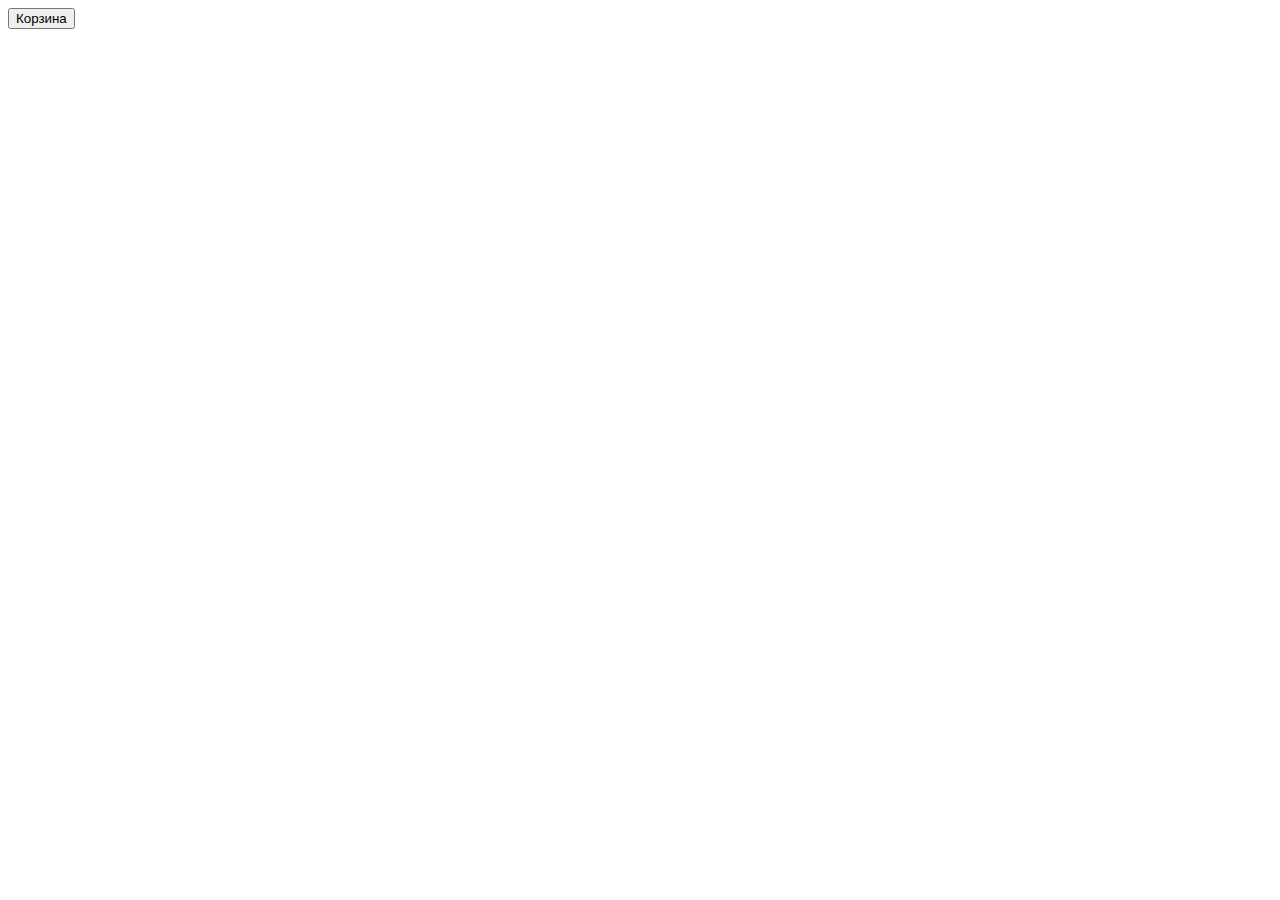
==== index.html @ 19b50850 "Create index.html" ====
<!DOCTYPE html>
<html lang="en">
<head>
    <meta charset="UTF-8">
    <meta http-equiv="X-UA-Compatible" content="IE=edge">
    <meta name="viewport" content="width=device-width, initial-scale=1.0">
    <title>Интернет Магазин</title>
</head>
<body>
    <header>
        <button class='btn-cart' type="button">Корзина</button>
    </header>
    <main>
        <div class="product"></div>
    </main>
    <script src="#"></script>
</body>
</html>
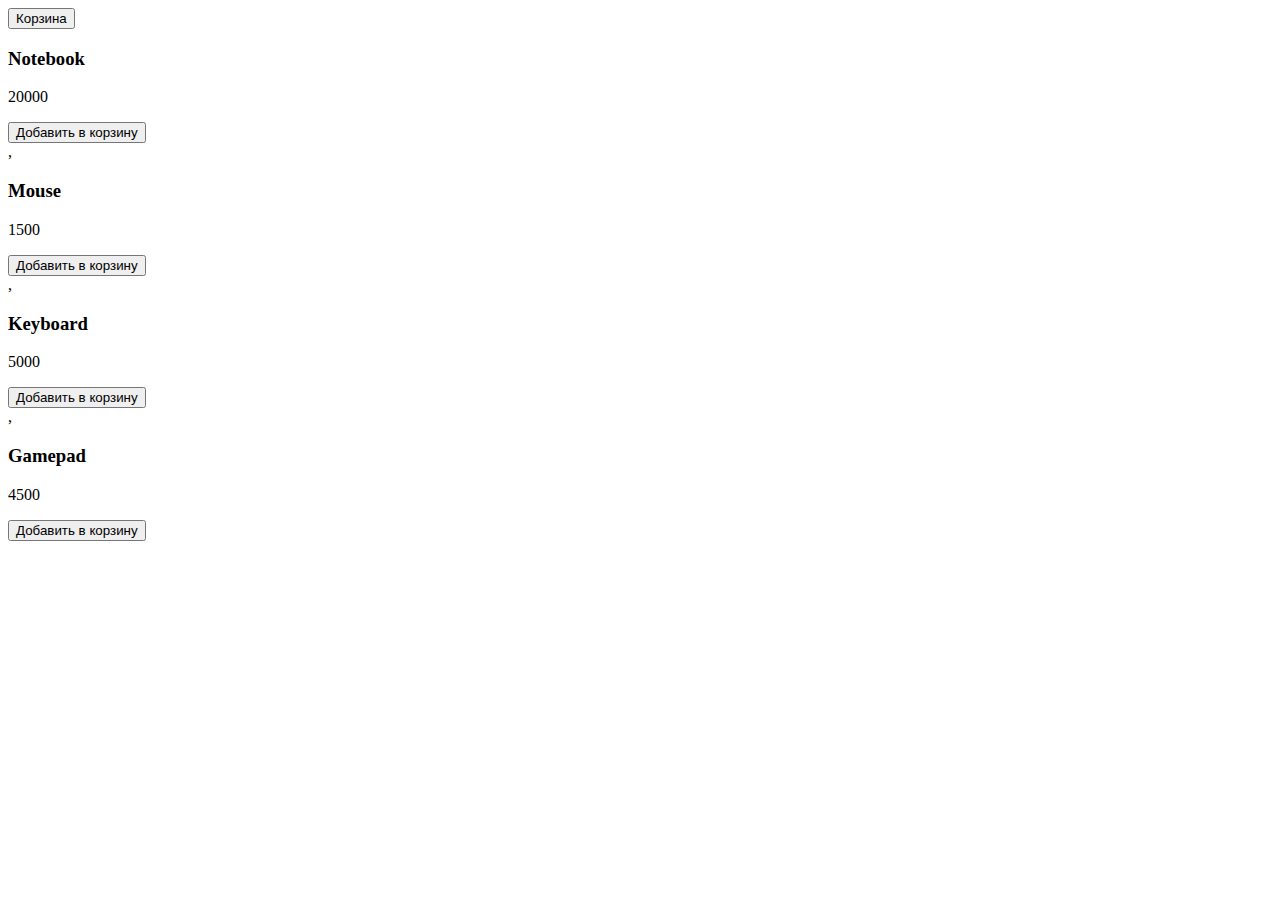
==== commit 576bca99: "add" ====
--- a/index.html
+++ b/index.html
@@ -11,8 +11,8 @@
         <button class='btn-cart' type="button">Корзина</button>
     </header>
     <main>
-        <div class="product"></div>
+        <div class="products"></div>
     </main>
-    <script src="#"></script>
+    <script src="main.js"></script>
 </body>
 </html>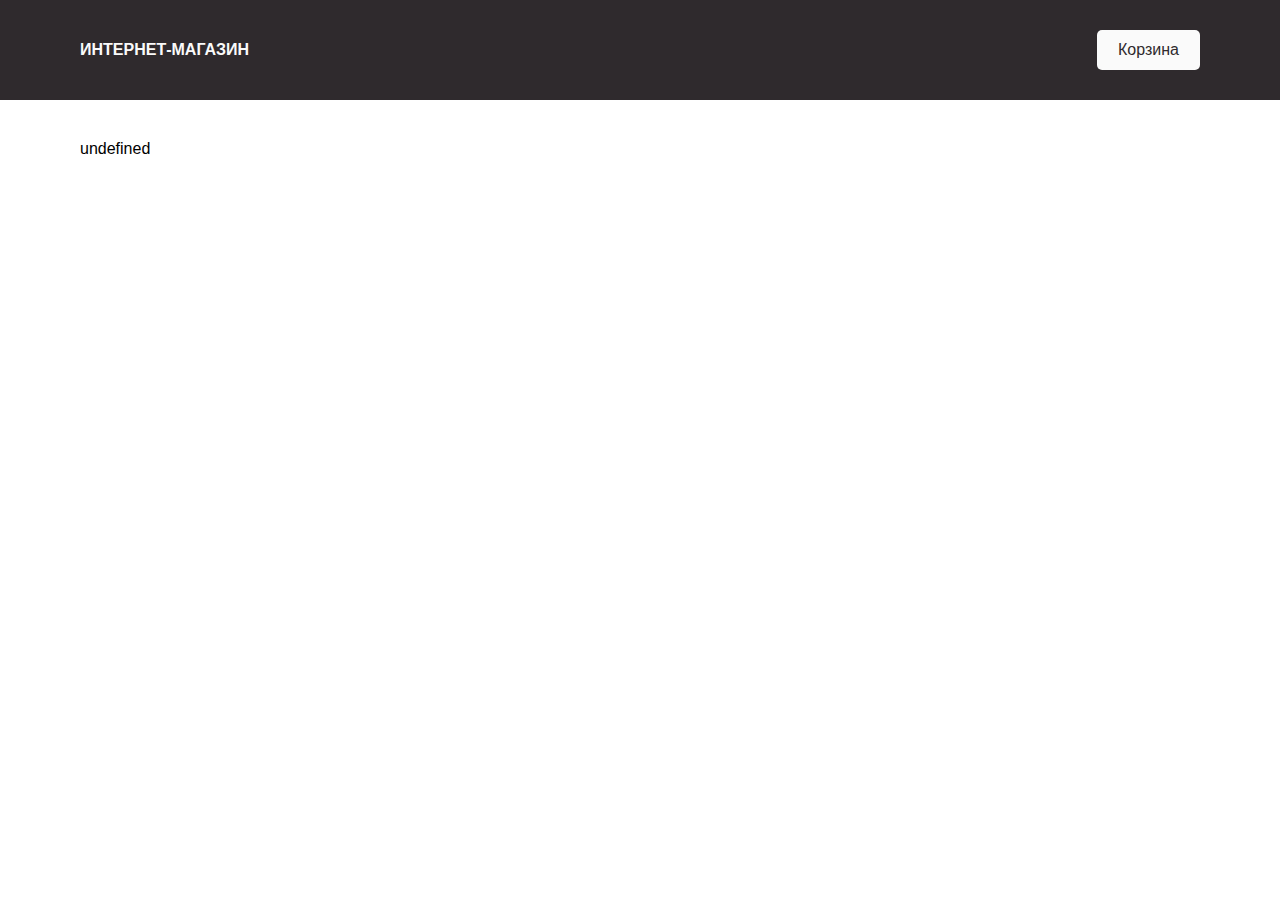
==== commit f811fcf7: "Update index.html" ====
--- a/index.html
+++ b/index.html
@@ -5,9 +5,12 @@
     <meta http-equiv="X-UA-Compatible" content="IE=edge">
     <meta name="viewport" content="width=device-width, initial-scale=1.0">
     <title>Интернет Магазин</title>
+    <link rel='stylesheet' href='css/normalize.css'>
+    <link rel='stylesheet' href='css/style.css'>
 </head>
 <body>
     <header>
+        <div class="logo">Интернет-магазин</div>
         <button class='btn-cart' type="button">Корзина</button>
     </header>
     <main>
--- a/css/style.css
+++ b/css/style.css
@@ -0,0 +1,77 @@
+body{
+    font-family: 'SF Pro Display', sans-serif;
+}
+header{
+    display: flex;
+    background-color: #2f2a2d;
+    justify-content: space-between;
+    color: #fafafa;
+    padding: 30px 80px;
+}
+button{
+    outline: none;
+}
+.logo{
+
+    text-transform: uppercase;
+    font-weight: bold;
+}
+.btn-cart{
+    background-color: #fafafa;
+    padding: 10px 20px;
+    border: 1px solid transparent;
+    color: #2f2a2d;
+    border-radius: 5px;
+    transition: all ease-in-out .4s;
+    cursor: pointer;
+}
+.btn-cart:hover{
+    background-color: transparent;
+    border-color: #fafafa;
+    color: #fafafa;
+}
+.btn-cart, .logo{
+    align-self: center;
+}
+.products{
+    column-gap: 30px;
+    display: grid;
+    grid-template-columns: repeat(auto-fit, 200px);
+    grid-template-rows: 1fr;
+    padding: 40px 80px;
+    justify-content: space-between;
+}
+p {
+    margin: 0 0 5px 0;
+}
+.product-item{
+    display: flex;
+    flex-direction: column;
+    width: 200px;
+    border-radius: 5px;
+    overflow: hidden;
+    margin: 20px 0;
+}
+img {
+    max-width: 100%;
+    height: auto
+}
+.desc {
+    border: 1px solid #c0c0c040;
+    padding: 15px
+}
+.buy-btn{
+    margin-top: 5px;
+    background-color: #2f2a2d;
+    padding: 10px 20px;
+    border: 1px solid transparent;
+    color: #fafafa;
+    border-radius: 5px;
+    transition: all ease-in-out .4s;
+    cursor: pointer;
+}
+.buy-btn:hover{
+    background-color: transparent;
+    border-color: #2f2a2d;
+    color: #2f2a2d;
+}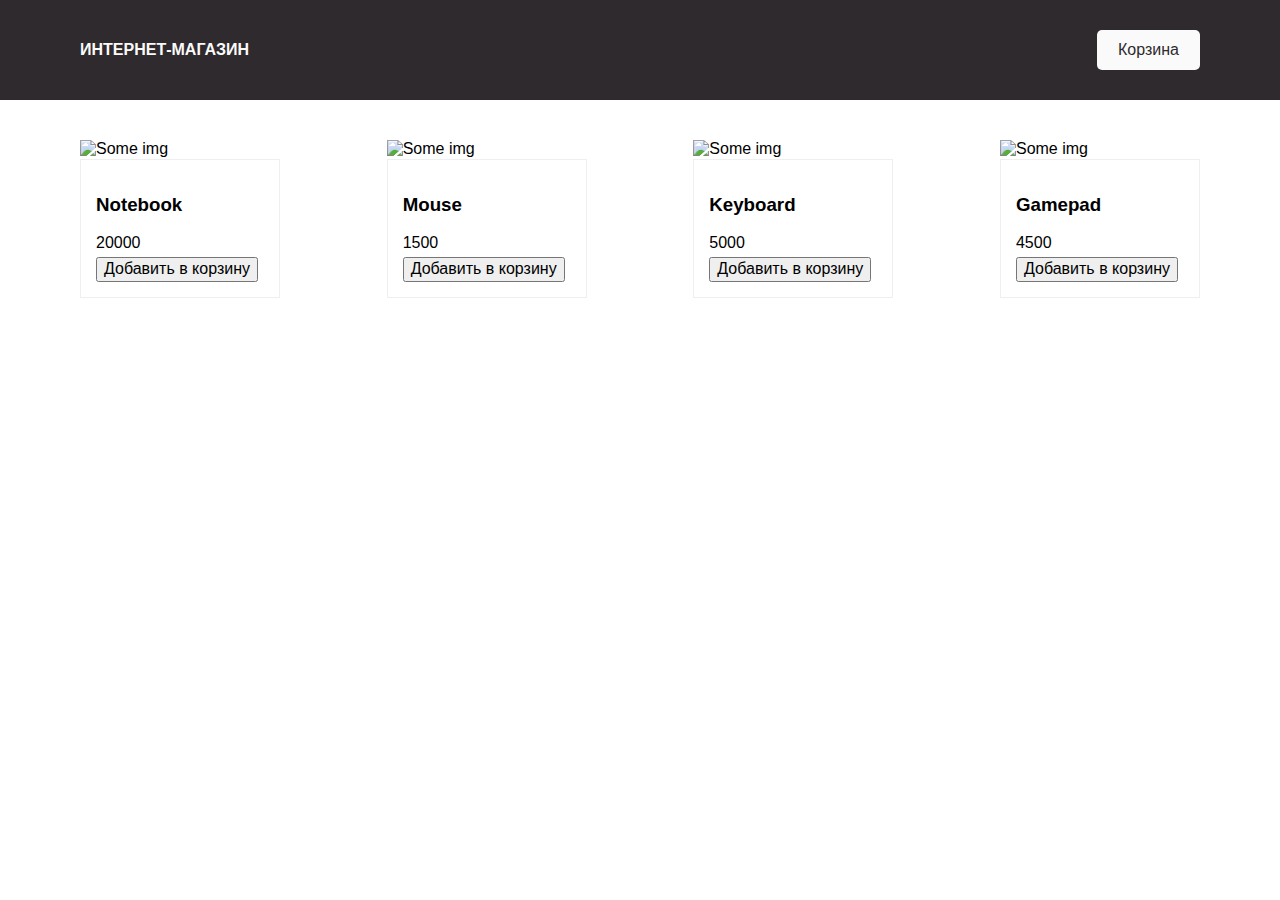
==== commit 8dc509e0: "Update index.html" ====
--- a/index.html
+++ b/index.html
@@ -16,6 +16,6 @@
     <main>
         <div class="products"></div>
     </main>
-    <script src="main.js"></script>
+    <script src="js/main.js"></script>
 </body>
 </html>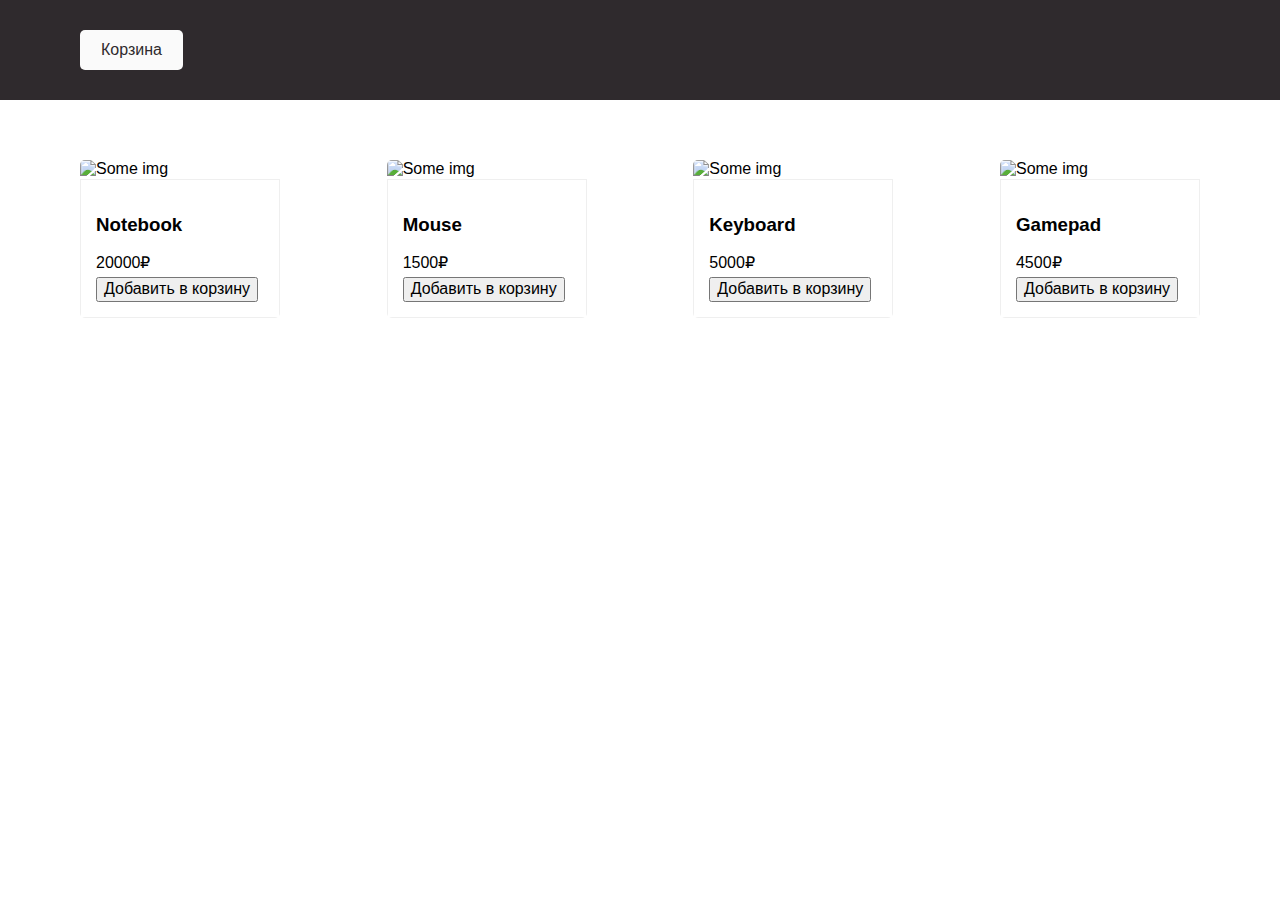
==== commit 43b82ca2: "change" ====
--- a/index.html
+++ b/index.html
@@ -1,21 +1,23 @@
 <!DOCTYPE html>
 <html lang="en">
+
 <head>
     <meta charset="UTF-8">
     <meta http-equiv="X-UA-Compatible" content="IE=edge">
     <meta name="viewport" content="width=device-width, initial-scale=1.0">
     <title>Интернет Магазин</title>
-    <link rel='stylesheet' href='css/normalize.css'>
-    <link rel='stylesheet' href='css/style.css'>
+    <link rel="stylesheet" href="./css/normalize.css">
+    <link rel="stylesheet" href="./css/style.css">
 </head>
+
 <body>
     <header>
-        <div class="logo">Интернет-магазин</div>
         <button class='btn-cart' type="button">Корзина</button>
     </header>
     <main>
         <div class="products"></div>
     </main>
-    <script src="js/main.js"></script>
+    <script src="./js/main.js"></script>
 </body>
+
 </html>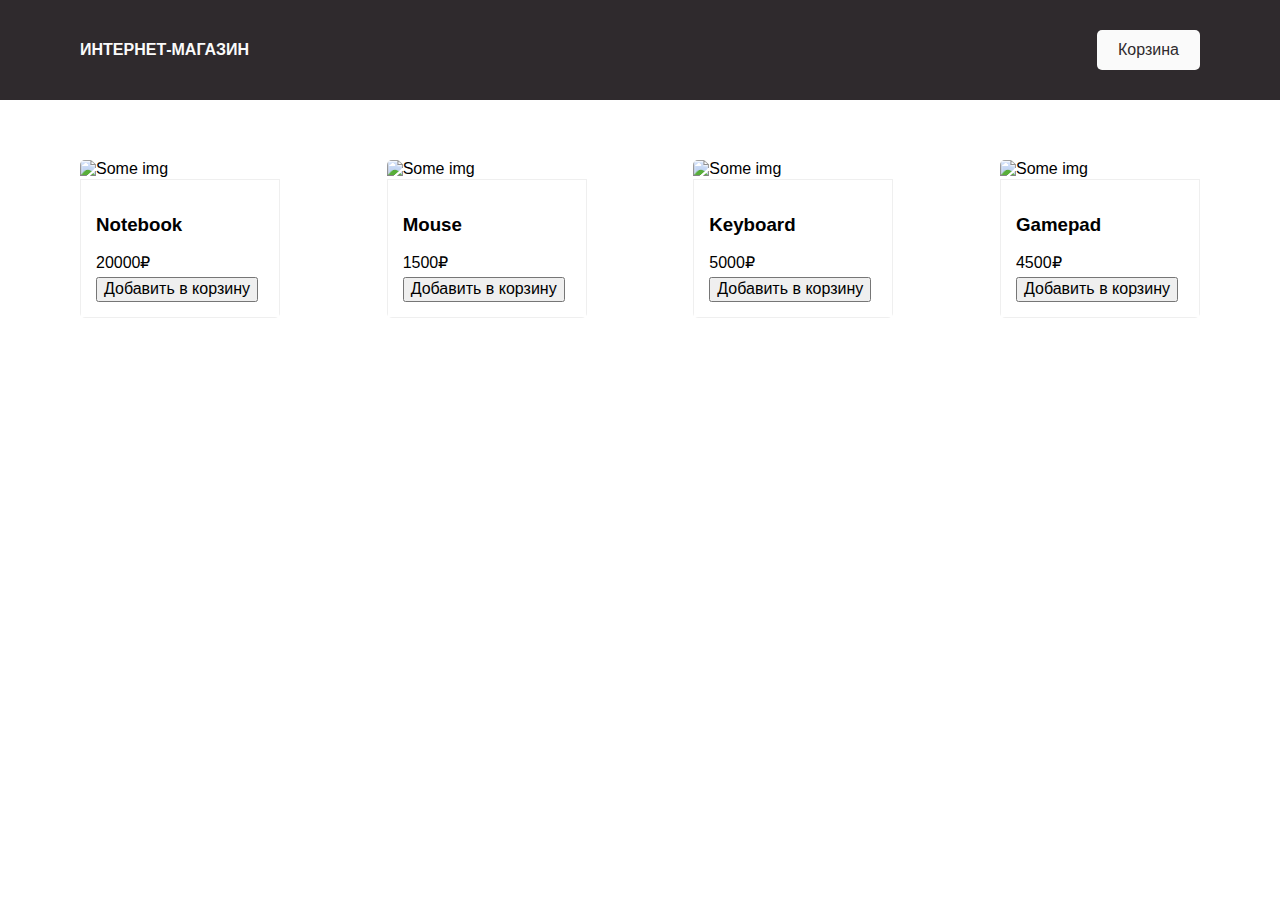
==== commit 3556290e: "Merge branch 'main' of https://github.com/Elena2803/adv into main" ====
--- a/index.html
+++ b/index.html
@@ -12,6 +12,7 @@
 
 <body>
     <header>
+        <div class="logo">Интернет-магазин</div>
         <button class='btn-cart' type="button">Корзина</button>
     </header>
     <main>
